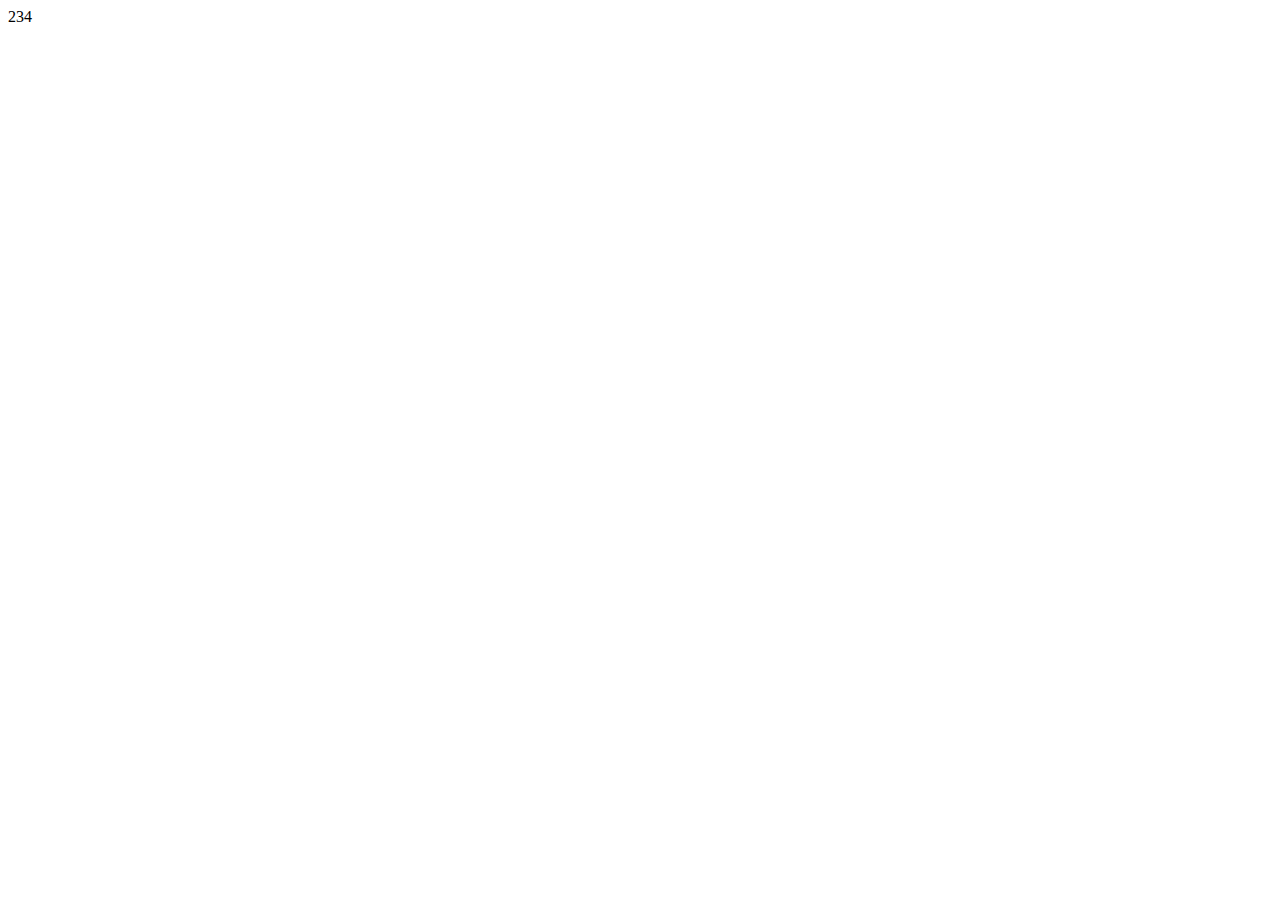
==== templates/start.html @ 3519485a "Add files via upload" ====
<!DOCTYPE html>
<html lang="en">
<head>
    <script src="https://telegram.org/js/telegram-web-app.js"></script>
    <meta charset="UTF-8">
    <meta name="viewport" content="width=device-width, initial-scale=1.0">
    <link rel="stylesheet" href="static/style.css">
    <link rel="stylesheet" href="static/start.css">
    <link rel="preconnect" href="https://fonts.googleapis.com">
    <link rel="preconnect" href="https://fonts.gstatic.com" crossorigin>
    <link rel="preconnect" href="https://fonts.googleapis.com">
    <link rel="preconnect" href="https://fonts.gstatic.com" crossorigin>
    <link href="https://fonts.googleapis.com/css2?family=Pixelify+Sans:wght@400..700&family=Silkscreen:wght@400;700&display=swap" rel="stylesheet">
    <link href="https://fonts.googleapis.com/css2?family=Pixelify+Sans:wght@400..700&display=swap" rel="stylesheet">
    <link href="https://fonts.googleapis.com/css2?family=Inter:ital,opsz,wght@0,14..32,100..900;1,14..32,100..900&display=swap" rel="stylesheet">
    <title></title>
</head>
<body>
    <span id="telegram_id" style="position: absolute;">234</span>

    <div id="load">
        <div id="drug"></div>
    </div>

    <script src="static/js/localstorage.js"></script>
    <script src="static/js/start.js"></script>
    <script src="static/js/board.js"></script>
    <script src="static/js/back.js"></script>
</body> 
</html>
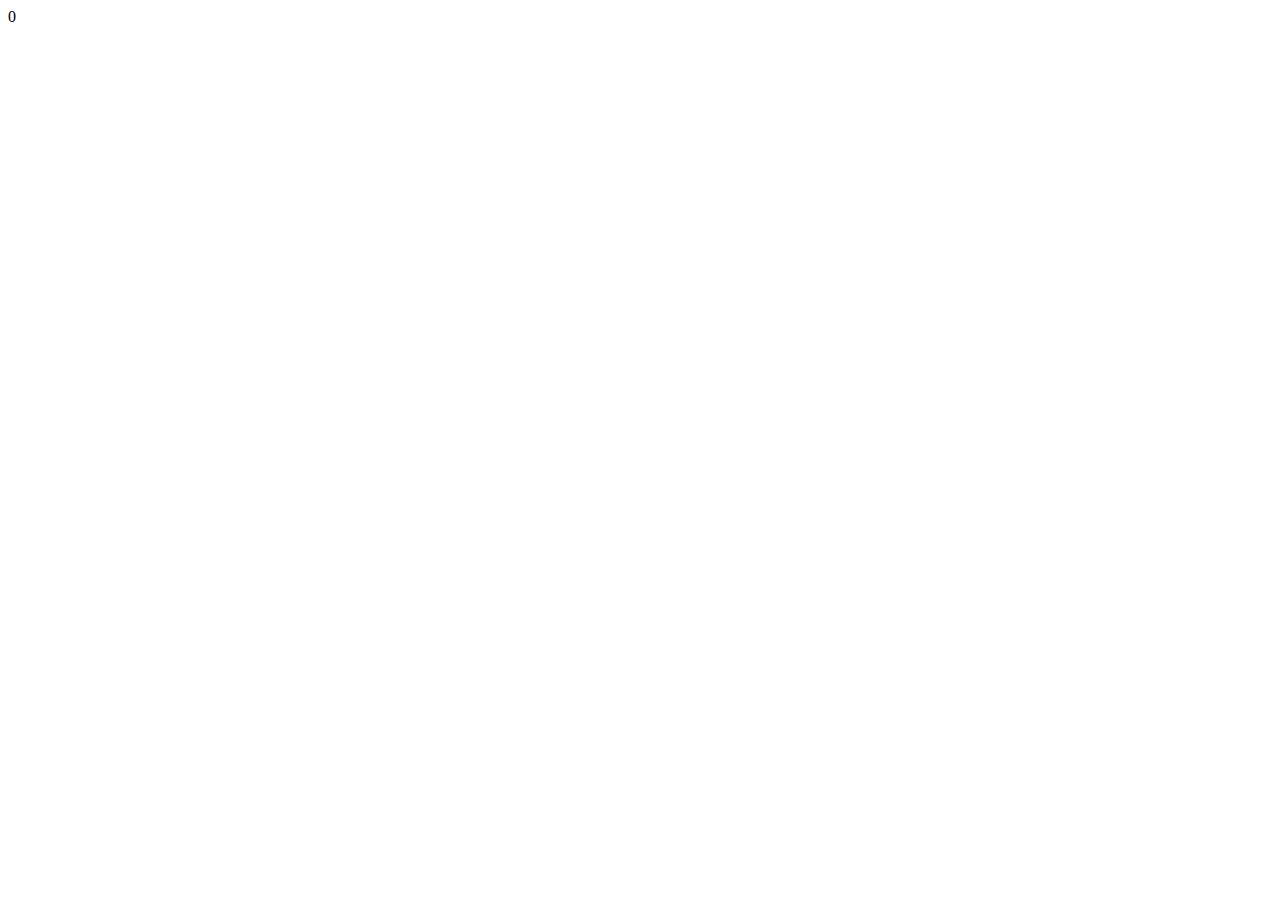
==== commit 20338802: "Add files via upload" ====
--- a/templates/start.html
+++ b/templates/start.html
@@ -16,11 +16,13 @@
     <title></title>
 </head>
 <body>
-    <span id="telegram_id" style="position: absolute;">234</span>
+    <span id="telegram_id" style="position: absolute;">0</span>
 
     <div id="load">
         <div id="drug"></div>
     </div>
+
+    <script src="static/js/Telegram.js"></script>
 
     <script src="static/js/localstorage.js"></script>
     <script src="static/js/start.js"></script>
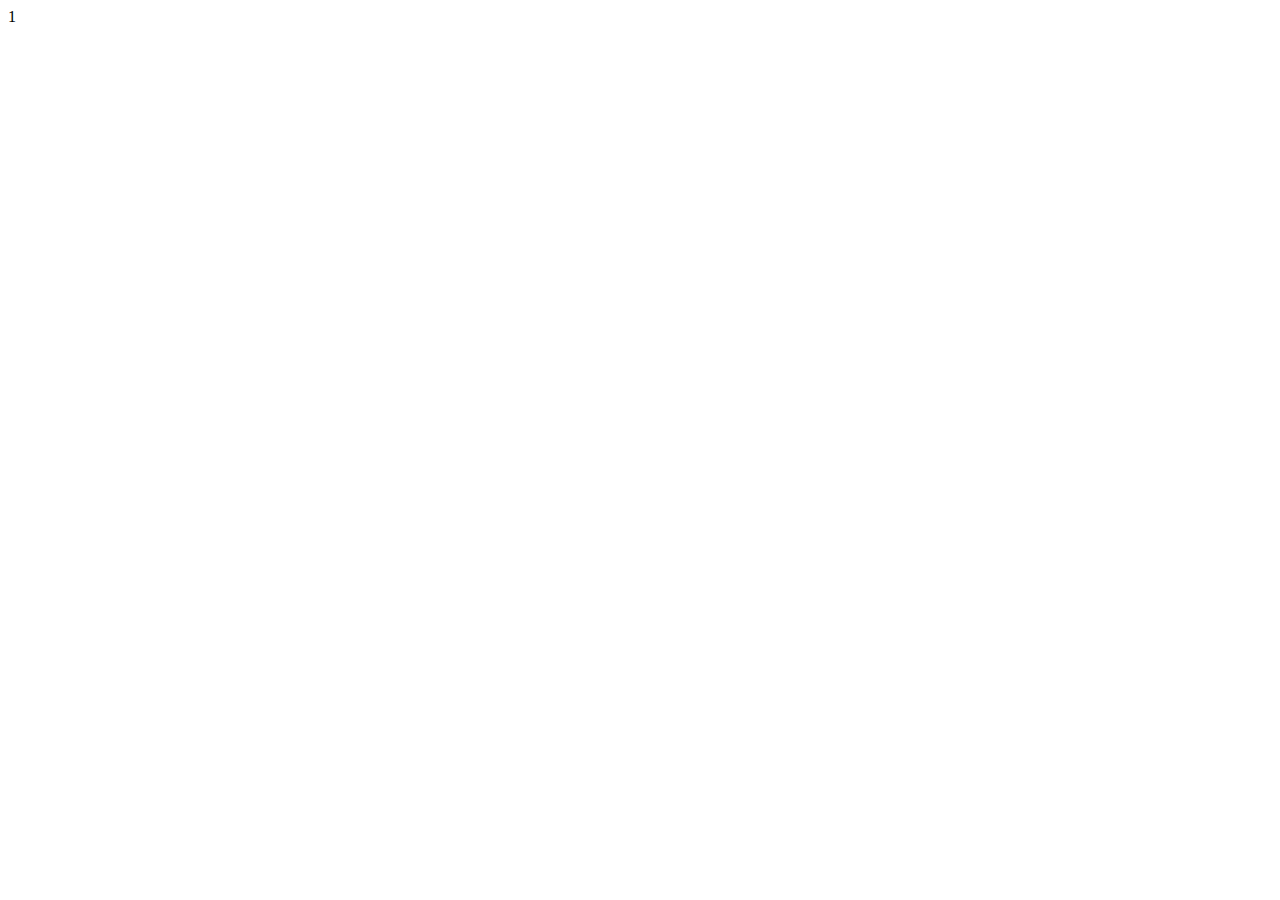
==== commit e35d2114: "Add files via upload" ====
--- a/templates/start.html
+++ b/templates/start.html
@@ -2,6 +2,7 @@
 <html lang="en">
 <head>
     <script src="https://telegram.org/js/telegram-web-app.js"></script>
+    <script src="static/js/Telegram.js"></script>
     <meta charset="UTF-8">
     <meta name="viewport" content="width=device-width, initial-scale=1.0">
     <link rel="stylesheet" href="static/style.css">
@@ -16,7 +17,7 @@
     <title></title>
 </head>
 <body>
-    <span id="telegram_id" style="position: absolute;">0</span>
+    <span id="telegram_id" style="position: absolute;">1</span>
 
     <div id="load">
         <div id="drug"></div>
